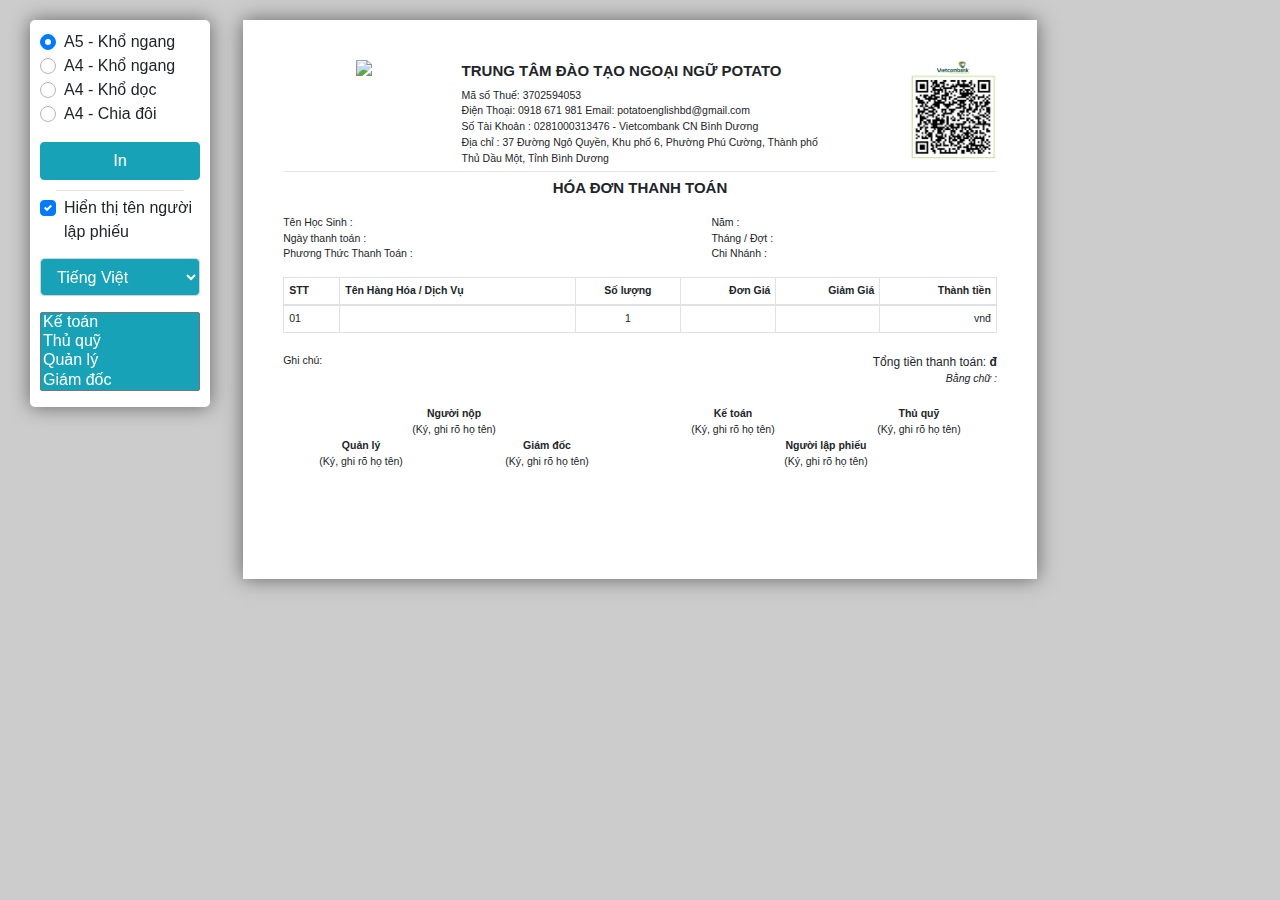
==== Index.html @ 258b258b "ád" ====
<!doctype html>
<meta charset="utf-8">
<title>Hóa đơn</title>
<meta name="csrf-token" content="MHMXdIG4tBlzbq7sMs8y0wjq43Dtbf8PaMgnKDS3">
<!-- Latest compiled and minified CSS -->
<link rel="stylesheet" href="https://cdn.jsdelivr.net/npm/bootstrap@4.6.2/dist/css/bootstrap.min.css">

<!-- jQuery library -->
<script src="https://cdn.jsdelivr.net/npm/jquery@3.7.1/dist/jquery.slim.min.js"></script>

<!-- Popper JS -->
<script src="https://cdn.jsdelivr.net/npm/popper.js@1.16.1/dist/umd/popper.min.js"></script>

<!-- Latest compiled JavaScript -->
<script src="https://cdn.jsdelivr.net/npm/bootstrap@4.6.2/dist/js/bootstrap.bundle.min.js"></script>
<link rel="stylesheet" href="https://cdnjs.cloudflare.com/ajax/libs/font-awesome/6.5.2/css/all.min.css"
    integrity="sha512-SnH5WK+bZxgPHs44uWIX+LLJAJ9/2PkPKZ5QiAj6Ta86w+fsb2TkcmfRyVX3pBnMFcV7oQPJkl9QevSCWr3W6A=="
    crossorigin="anonymous" referrerpolicy="no-referrer" />
<link href="https://cdn.jsdelivr.net/npm/select2@4.1.0-beta.1/dist/css/select2.min.css" rel="stylesheet" />
<link rel="stylesheet" type="text/css" href="css1.css">

<style>

</style>

<body>
    <page size="A5" id="page" layout="landscape">
        <div id="content">
            <div class="content_page1">
                <div>
                    <div style="width: 25%; float: right; text-align: right">
                        <img src="css/qrr.jpg" class="logo-center">
                    </div>
                    <div style="width: 50%; float: right">
                        <div class="big-title">TRUNG TÂM ĐÀO TẠO NGOẠI NGỮ POTATO</div>
                        <div><span class='language_tax'></span>: 3702594053<br>
                            <span class='language_tel'></span>: 0918 671 981 Email: potatoenglishbd@gmail.com<br>
                            <span class='language_banks'></span> : 0281000313476 - Vietcombank CN Bình Dương
                        </div>
                        <div><span class='language_address'></span> : 37 Đường Ngô Quyền, Khu phố 6, Phường Phú Cường,
                            Thành phố Thủ Dầu Một, Tỉnh Bình Dương
                        </div>
                    </div>
                    <div style="width: 25%; float: right">
                        <div class="div-logo" style="width: 23%;">
                            <div class="text-center">
                                <img style="margin-top: 10px;"
                                    src="https://ninhpoal.github.io/goalapp/assets/img/logos/potato.png"
                                    class="logo-center">
                            </div>

                        </div>
                    </div>
                </div>
                <div style="clear: both"></div>
                <hr> <div class="big-title" style="text-align: center;"><span class='language_tenphieu'></span></div>
                <div class="info_student">
                    <div class="info_parent option_print_parent_info">
                        <div style="width: 40%; float: right">
                            <div><span class='language_year'></span> : <span id="year"></span></div>
                            <div><span class='language_month'></span> :<span id="month"></span></div>
                            <div><span class='language_chinhanh'></span> : <span id="chinhanh"></span></div>
                        </div>
                    </div>
                    <div style="width: 60%; float: right">
                        <div><span class='language_student'></span> : <span id="namehs"></span></div>

                        <div><span class='language_receipt_date'></span> : <span id="ngaythanhtoan"></span>
                        </div>
                        <div><span class='language_pay'></span> :<span id="phuongthuctt"></span> </div>
                    </div>
                   
                </div>
                <div style="clear: both"></div>


                <div class="option_print_bill_item">
                    <table class="table table-bordered table_bill_item">
                        <thead>
                            <tr>
                                <th><span class='language_stt'></span></th>
                                <th><span class='language_namepro'></span></th>
                                <th class="cell-center"><span class='language_quantity'></span></th>
                                <th class="cell-right"><span class='language_total_fee'></span></th>
                                <th class="cell-right option_print_promotion"><span class='language_promotion'></span>
                                </th>

                                </th>
                                <th class="cell-right"><span class='language_amount_paid'></span></th>
                            </tr>
                        </thead>
                        <tbody>
                            <tr>
                                <td>01

                                </td>
                                <td><span id="masp"></span>

                                </td>
                                <td class="cell-center">1</td>
                                <td class="cell-right option_print_promotion"><span id="dongia"></span></td>
                                <td class="cell-right">
                                    <span id="discount"></span>
                                </td>

                                <td class="cell-right">
                                    <span id="totalamount"></span>
                                    vnđ
                                </td>
                            </tr>
                        </tbody>
                    </table>
                </div>

                <div style="clear: both"></div>
                <div>
                    <div style="width: 45%; float: left">
                        <div class="reason_view">
                            <span id="reason-view"><span class='language_reason_for_deduction'></span>: <span
                                    class="text_reason"></span></span>
                        </div>
                    </div>
                    <div class="div_money">
                        <div class="total-pay"><span class='language_total_amount_paid'></span>:
                            <strong> <span id="amount"></span>
                                đ</strong>
                        </div>
                        <div><i><span class="language_total_amount_in_words"></span> : <span
                                    class="money_word"></span></i></div>


                    </div>
                </div>
                <div style="clear: both"></div>

                <div class="div_signature">
                    <div class="row" id="show_signature">
                        <div class="col-6 text-center" id="payer_signature">
                            <div><strong><span class='language_payer'></span></strong></div>
                            <div>(<span class='language_signature'></span>, <span class='language_full_name'></span>)
                            </div>
                        </div>
                        <div class="col-3 text-center" id="select-accountant">
                            <div><strong><span class='language_accountant'></span></strong></div>
                            <div>(<span class='language_signature'></span>, <span class='language_full_name'></span>)
                            </div>
                        </div>
                        <div class="col-3 text-center" id="select-cashier">
                            <div><strong><span class='language_cashier'></span></strong></div>
                            <div>(<span class='language_signature'></span>, <span class='language_full_name'></span>)
                            </div>
                        </div>
                        <div class="col-3 text-center" id="select-manage">
                            <div><strong><span class='language_manage'></span></strong></div>
                            <div>(<span class='language_signature'></span>, <span class='language_full_name'></span>)
                            </div>
                        </div>
                        <div class="col-3 text-center" id="select-garenal-director">
                            <div><strong><span class='language_garenal_director'></span></strong></div>
                            <div>(<span class='language_signature'></span>, <span class='language_full_name'></span>)
                            </div>
                        </div>
                        <div class="col-6 text-center" id="collector_signature">
                            <div><strong><span class='language_collector'></span></strong></div>
                            <div>(<span class='language_signature'></span>, <span class='language_full_name'></span>)
                            </div>
                            <div class="margin_60"><strong id="creator"><span id="name"></span></strong></div>
                        </div>
                    </div>
                </div>
                <div style="clear: both"></div>
            </div>
        </div>
    </page>

    <div id="fixed-panel">

    </div>

    <div id="list_option_print">
        <div class="form-group">
            <div class="custom-control custom-radio">
                <input type="radio" id="a5-landscape" data-layout="landscape" data-size="A5" name="layout"
                    class="custom-control-input" value="1" checked>
                <label class="custom-control-label" for="a5-landscape">A5 - <span class="language_landscape"></span>
                </label>
            </div>
            <div class="custom-control custom-radio">
                <input type="radio" id="a4-landscape" data-layout="landscape" data-size="A4" name="layout"
                    class="custom-control-input" value="2">
                <label class="custom-control-label" for="a4-landscape">A4 - <span
                        class="language_landscape"></span></label>
            </div>
            <div class="custom-control custom-radio">
                <input type="radio" id="a4-portrait" data-layout="portrait" data-size="A4" name="layout"
                    class="custom-control-input" value="3">
                <label class="custom-control-label" for="a4-portrait">A4 - <span
                        class="language_portrait"></span></label>
            </div>
            <div class="custom-control custom-radio">
                <input type="radio" id="a4-split" data-layout="portrait" data-size="A4" name="layout"
                    class="custom-control-input" value="3">
                <label class="custom-control-label" for="a4-split">A4 - <span class="language_split"></span></label>
            </div>
        </div>
        <button onclick="print()" class="btn btn-info" style="width: 100%"><i class="fa fa-print"></i> <span
                class="language_print"></span></button>
        <br>
        <hr class="text-center" style="width: 80%; margin-top: 10px;">
        <div id="tailc-fixed-show-user">
            <div class="form-group">
                <div class="custom-control custom-checkbox">
                    <input type="checkbox" id="show-user" name="show_user" class="custom-control-input" value="1"
                        checked onchange="toggleUser()">
                    <label class="custom-control-label" for="show-user"><span class="language_show_user"></span>
                    </label>
                </div>
            </div>
        </div>

        <div id="tailc-fixed-show-reason">
            <div class="form-group " hidden>
                <button onclick="showReasonModal()" class="btn btn-info" style="width: 100%; font-size: 13px">
                    <span class='language_reason_for_deduction'></span>
                </button>
            </div>
        </div>
        <div id="tailc-change-language-print">
            <div class="form-group">
                <select onchange="render_language(this.value)" class="change-language-print form-control"
                    name="language-print">
                    <option value="0">Tiếng Việt</option>
                    <option value="1">English</option>
                </select>
            </div>
        </div>
        <div id="tailc-option_print" hidden>
            <div class="form-group">
                <select style="width: 100%;" id="select-option-print" name="select-option-print[]" multiple="multiple">
                    <option class='language_class' value="0"></option>
                    <option class='language_lessons_number' value="1"></option>
                    <option class='language_start_date' value="2"></option>
                    <option class='language_end_date' value="3"></option>
                    <option class='language_course_promotion' value="4"></option>
                    <option class='language_invoice_promotion' value="5"></option>
                    <option class='language_bill_item' value="6"></option>
                    <option class='language_parent_info' value="7"></option>
                    <option class='language_appointment' value="8"></option>
                    <option class='language_promotion' value="9"></option>
                    <option class='language_debit' value="10"></option>
                    <option class='language_discount_contract' value="11"></option>
                    <option class='language_receivables' value="12"></option>
                </select>
            </div>
        </div>

        <div id="tailc-setup-print">
            <select style="width: 100%;" id="select-setup-print" name="select-print[]" multiple="multiple">
                <option class='language_accountant' value="0"></option>
                <option class='language_cashier' value="1"></option>
                <option class='language_manage' value="2"></option>
                <option class='language_garenal_director' value="3"></option>
            </select>
        </div>
    </div>

    <div class="modal fade" id="modal-reason" role="dialog" aria-labelledby="exampleModalLabel" aria-hidden="true"
        style="font-size: 13px">
        <div class="modal-dialog" role="document">
            <div class="modal-content">
                <div class="modal-header" style="background-color: #17a2b8; color: #fff">
                    <h5><span class='language_enter_reason_for_deduction'></span></h5>
                    <button type="button" class="close" data-dismiss="modal" aria-label="Close">
                        <span aria-hidden="true">
                            &times;
                        </span>
                    </button>
                </div>
                <div class="modal-body" style="text-align: left">
                    <textarea class="form-control" id="reason-content" rows="3"></textarea>
                </div>
                <div class="modal-footer">
                    <button type="button" class="btn btn-secondary" data-dismiss="modal"><span
                            class="language_close"></span></button>
                    <button type="button" class="btn btn-info" onclick="applyReason()">OK</button>
                </div>
            </div>
        </div>
    </div>

    <script src="https://code.jquery.com/jquery-3.5.1.min.js"></script>

    <script src="https://cdn.jsdelivr.net/npm/select2@4.1.0-beta.1/dist/js/select2.min.js"></script>

    <script src="https://cdnjs.cloudflare.com/ajax/libs/printThis/1.15.0/printThis.min.js" integrity="sha512-d5Jr3NflEZmFDdFHZtxeJtBzk0eB+kkRXWFQqEc1EKmolXjHm2IKCA7kTvXBNjIYzjXfD5XzIjaaErpkZHCkBg==" crossorigin="anonymous" referrerpolicy="no-referrer"></script>
    <script src="https://cdn.centeronline.edu.vn/js/customer.js" type="text/javascript"></script>

    <script>
        // Function to get URL parameters
        function getUrlParameter(name) {
            name = name.replace(/[\[]/, '\\[').replace(/[\]]/, '\\]');
            var regex = new RegExp('[\\?&]' + name + '=([^&#]*)');
            var results = regex.exec(location.search);
            return results === null ? '' : decodeURIComponent(results[1].replace(/\+/g, ' '));
        }

        // Get parameters from URL
        var namehs = getUrlParameter('namehs');
        var ngaythanhtoan = getUrlParameter('ngaythanhtoan');
        var phuongthuctt = getUrlParameter('phuongthuctt');
        var year = getUrlParameter('year');
        var month = getUrlParameter('month');
        var chinhanh = getUrlParameter('chinhanh');
        var masp = getUrlParameter('masp');
        var dongia = getUrlParameter('dongia');
        var discount = getUrlParameter('discount');
        var amount = getUrlParameter('amount');
        var name = getUrlParameter('name');
        // Display parameters on the page
        document.getElementById('namehs').textContent = namehs;
        document.getElementById('ngaythanhtoan').textContent = ngaythanhtoan;
        document.getElementById('phuongthuctt').textContent = phuongthuctt;
        document.getElementById('year').textContent = year;
        document.getElementById('month').textContent = month;
        document.getElementById('chinhanh').textContent = chinhanh;
        document.getElementById('masp').textContent = masp;
        document.getElementById('dongia').textContent = dongia;

        document.getElementById('discount').textContent = discount;

        document.getElementById('amount').textContent = amount;
        document.getElementById('totalamount').textContent = amount;
        document.getElementById('name').textContent = name;

  
        // tùy chọn ẩn các thông số của in
        var option_print_class = "1";
        var option_print_session = "1";
        var option_print_start = "1";
        var option_print_end = "1";
        var option_print_course = "1";
        var option_print_invoice = "1";
        var option_print_bill_item = "1";
        var option_print_parent_info = "1";
        var option_print_appointment = "1";
        var option_print_promotion = "1";
        var option_print_debit = "1";
        var option_print_discount_contract = "1";
        var option_print_receivables = "1";


        // tùy chọn hiển thị người ký
        var option_print_accountant = "0";
        var option_print_cashier = "0";
        var option_print_manage = "0";
        var option_print_garenal_director = "0";


        var english_print = {
            tenphieu: 'TUITION INVOICE',
            year: 'Year',
            month: 'Month',
            chinhanh: 'Branch',
            address: 'Address',
            banks: 'Bank Account',
            tel: 'Tel',
            tax: 'Tax Code',
            pay: 'Payment Method',
            receipt_voucher: 'Receipt Voucher',
            receipt_id: 'Receipt ID',
            receipt_date: 'Receipt Date',
            student: 'Student Name',
            student_id: 'Student ID',
            birthday: 'Birthday',
            parent: 'Parent',
            amount_paid: 'Amount',
            phone_number: 'Phone Number',
            stt: 'NO',
            namepro: 'Name of Goods and services',
            unit: 'Unit',
            invoice_id: 'Invoice ID',
            class: 'Class',
            lessons_number: 'Lessons Number',
            start_date: 'Start Date',
            end_date: 'End Date',
            total_fee: 'Unit Price',
            course_promotion: 'Course Promotion',
            invoice_promotion: 'Invoice Promotion',
            accumulate_promotion: 'Accumulate Promotion',
            already_paid: 'Already Paid',
            outstanding: 'Outstanding',
            add_ons: ' Add-ons',
            quantity: 'Quantity',
            promotion: 'Discount',
            payment_appointment: 'Payment Appointment',
            appointment: 'Appointment',
            date: 'Date',
            amount: 'Amount',
            promotion_program: 'Promotion Program',
            note: 'Notes',
            payer: 'Payer',
            signature: 'Signature',
            full_name: 'Full name',
            collector: 'Collector',
            accountant: 'Accountant',
            garenal_director: 'Director',
            total_amount_paid: 'Total Amount Paid',
            payment_method: 'Payment Method',
            cash: 'Cash',
            bank_tranfer: 'Bank Tranfer',
            credit_card: 'Credit Card',
            co_wallet: 'CO Wallet',
            vnpay: 'VNPAY',
            bill: 'Bill',
            receipt: 'Receipt',
            and_bonus: 'and bonus',
            total_amount_in_words: 'Total amount in words',
            reason_for_deduction: 'Reason for deduction',
            enter_reason_for_deduction: 'Enter reason for deduction',
            paid: 'Paid',
            unpaid: 'Unpaid',
            cashier: 'Cashier',
            manage: 'Manager',
            select_an_option: 'Select an option',
            bill_item: 'Bill item',
            parent_info: 'Parent info',
            debit: 'Debit',
            landscape: 'Landscape',
            portrait: 'Portrait',
            split: 'Split',
            show_user: 'Show user',
            print: 'Print',
            close: 'Close',
            discount_contract: 'Discount of contract',
            receivables: 'Receivables'
        };
        var tieng_viet = {
            tenphieu: 'HÓA ĐƠN THANH TOÁN',
            address: 'Địa chỉ',
            banks: 'Số Tài Khoản',
            year: 'Năm',
            month: 'Tháng / Đợt',
            chinhanh: 'Chi Nhánh',
            tel: 'Điện Thoại',
            tax: 'Mã số Thuế',
            pay: 'Phương Thức Thanh Toán',
            receipt_voucher: 'HÓA ĐƠN THU TIỀN',
            receipt_id: 'Mã HĐ',
            stt: 'STT',
            namepro: 'Tên Hàng Hóa / Dịch Vụ',
            receipt_date: 'Ngày thanh toán',
            student: 'Tên Học Sinh',
            student_id: 'Mã học viên',
            birthday: 'Ngày sinh',
            parent: 'Phụ huynh',
            amount_paid: 'Thành tiền',
            phone_number: 'SĐT',
            unit: 'Đơn vị',
            invoice_id: 'Khóa học',
            class: 'Lớp học',
            lessons_number: 'Số buổi',
            start_date: 'Bắt đầu',
            end_date: "Kết thúc",
            total_fee: 'Đơn Giá',
            course_promotion: 'ƯĐKH',
            invoice_promotion: 'ƯĐHĐ',
            accumulate_promotion: 'ƯĐTĐ',
            already_paid: 'Trả trước',
            outstanding: 'Còn nợ',
            add_ons: 'Vật phẩm/Khoản thu',
            quantity: 'Số lượng',
            promotion: 'Giảm Giá',
            payment_appointment: 'Lịch hẹn đóng tiền',
            appointment: 'Lịch hẹn',
            date: 'Ngày hẹn',
            amount: 'Số tiền',
            promotion_program: 'Chương trình ưu đãi',
            note: 'Ghi chú',
            payer: 'Người nộp',
            signature: 'Ký',
            full_name: 'ghi rõ họ tên',
            collector: 'Người lập phiếu',
            accountant: 'Kế toán',
            manage: 'Quản lý',
            cashier: 'Thủ quỹ',
            garenal_director: 'Giám đốc',
            total_amount_paid: 'Tổng tiền thanh toán',
            payment_method: 'Hình thức thanh toán',
            cash: 'Tiền mặt',
            bank_tranfer: 'Chuyển khoản ngân hàng',
            credit_card: 'Thanh toán qua thẻ',
            co_wallet: 'Ví tiền CO',
            vnpay: 'Thanh toán bằng vnpay',
            bill: 'Hóa đơn',
            receipt: 'Hợp đồng',
            and_bonus: 'và tặng',
            total_amount_in_words: 'Bằng chữ',
            reason_for_deduction: 'Ghi chú',
            enter_reason_for_deduction: 'Nhập lý do giảm trừ',
            paid: 'Đã trả',
            unpaid: 'Chưa trả',
            select_an_option: 'Chọn hiển thị',
            bill_item: 'Thu thêm',
            parent_info: 'Phụ huynh',
            debit: 'Còn nợ',
            landscape: 'Khổ ngang',
            portrait: 'Khổ dọc',
            split: 'Chia đôi',
            show_user: 'Hiển thị tên người lập phiếu',
            print: 'In',
            close: 'Đóng',
            discount_contract: 'GGTT',
            receivables: 'Tổng phải thu'
            // discount_contract: 'Giảm trực tiếp',
        }
        var list_value_select2 = [];


        render_language();

        function initPrint() {
            $('#select-setup-print').select2({
                placeholder: 'Tùy chọn ký'
            });
            $('#select-option-print').select2({
                placeholder: 'Tùy chọn ẩn'
            });
            $('#select-setup-print').on('select2:select', function (e) {
                list_value_select2.push(e.params.data.id)
                var value_select = $('#select-setup-print').val();
                list_select = value_select;
                if (value_select.length == 3) {
                    $('#select-setup-print').val([list_value_select2[list_value_select2.length - 2], list_value_select2[list_value_select2.length - 1]]).trigger('change');
                    $('#show_signature').find('.center').removeAttr('class').addClass('text-center col-3');
                }
                if (value_select.length == 2) {
                    $('#setup-print').addClass('heigth-90px');
                    $('#show_signature').find('.text-center').removeAttr('class').addClass('text-center col-3');
                }
                if (value_select.length == 1) {
                    $('#setup-print').removeClass('heigth-90px');
                    $('#show_signature').find('.text-center').removeAttr('class').addClass('text-center col-4');
                }
                if (value_select.length == 0) {
                    $('#show_signature').find('.text-center').removeAttr('class').addClass('text-center col-6');
                }
            });
            $('#select-setup-print').change(function (e) {
                var value_select = $('#select-setup-print').val();
                if (value_select.length == 1) {
                    $('#setup-print').removeClass('heigth-90px');
                }
                if (value_select.indexOf('0') != -1) {
                    $('#select-accountant').show();
                    option_print_accountant = 1;
                } else {
                    $('#select-accountant').hide();
                    option_print_accountant = 0;
                }
                if (value_select.indexOf('1') != -1) {
                    $('#select-cashier').show();
                    option_print_cashier = 1;
                } else {
                    $('#select-cashier').hide();
                    option_print_cashier = 0;
                }
                if (value_select.indexOf('2') != -1) {
                    $('#select-manage').show();
                    option_print_manage = 1;
                } else {
                    $('#select-manage').hide();
                    option_print_manage = 0;
                }
                if (value_select.indexOf('3') != -1) {
                    $('#select-garenal-director').show();
                    option_print_garenal_director = 1;
                } else {
                    $('#select-garenal-director').hide();
                    option_print_garenal_director = 0;
                }
                if ($('#select-setup-print').val().length == 2) {
                    $('#setup-print').addClass('heigth-90px');
                    $('#show_signature').find('.text-center').removeAttr('class').addClass('text-center col-3');
                }
                if ($('#select-setup-print').val().length == 1) {
                    $('#setup-print').removeClass('heigth-90px');
                    $('#show_signature').find('.text-center').removeAttr('class').addClass('text-center col-4');
                }
                if ($('#select-setup-print').val().length == 0) {
                    $('#show_signature').find('.text-center').removeAttr('class').addClass('text-center col-6');
                }
            })
            $('#select-accountant').hide();
            $('#select-cashier').hide();
            $('#select-manage').hide();
            $('#select-garenal-director').hide();
            payment_type_render();
            $('#reason-view').hide();
            var option_print = [];
            if (option_print_class == "0") {
                option_print.push('0');
            }
            if (option_print_session == "0") {
                option_print.push('1');
            }
            if (option_print_start == "0") {
                option_print.push('2');
            }
            if (option_print_end == "0") {
                option_print.push('3');
            }
            if (option_print_course == "0") {
                option_print.push('4');
            }
            if (option_print_invoice == "0") {
                option_print.push('5');
            }
            if (option_print_bill_item == "0") {
                option_print.push('6');
            }
            if (option_print_parent_info == "0") {
                option_print.push('7');
            }
            if (option_print_appointment == "0") {
                option_print.push('8');
            }
            if (option_print_promotion == "0") {
                option_print.push('9');
            }
            if (option_print_debit == "0") {
                option_print.push('10');
            }
            if (option_print_discount_contract == "0") {
                option_print.push('11');
            }
            if (option_print_receivables == "0") {
                option_print.push('12');
            }
            option_show();
        }

        initPrint();
        $('#select-setup-print').trigger('change');


        $('#select-option-print').change(function (e) {
            option_show();
        });

        $.ajaxSetup({
            headers: {
                'X-CSRF-TOKEN': $('meta[name="csrf-token"]').attr('content')
            }
        });

        function set_cache_option_show() {

        }

        function option_show() {
            var list_option = $('#select-option-print').val();
            if (list_option.indexOf('0') != -1) {
                option_print_class = 0;
                $('.option_print_class').hide();
            } else {
                option_print_class = 1;
                $('.option_print_class').show();
            }
            if (list_option.indexOf('1') != -1) {
                option_print_session = 0;
                $('.option_print_lessons_number').hide();
            } else {
                option_print_session = 1;
                $('.option_print_lessons_number').show();
            }
            if (list_option.indexOf('2') != -1) {
                option_print_start = 0;
                $('.option_print_start_date').hide();
            } else {
                option_print_start = 1;
                $('.option_print_start_date').show();
            }
            if (list_option.indexOf('3') != -1) {
                option_print_end = 0;
                $('.option_print_end_date').hide();
            } else {
                option_print_end = 1;
                $('.option_print_end_date').show();
            }
            if (list_option.indexOf('4') != -1) {
                option_print_course = 0;
                $('.option_print_course_promotion').hide();
                $('.comma').hide();
            } else {
                option_print_course = 1;
                $('.option_print_course_promotion').show();
            }
            if (list_option.indexOf('5') != -1) {
                option_print_invoice = 0;
                $('.option_print_invoice_promotion').hide();
                $('.comma').hide();
            } else {
                option_print_invoice = 1;
                $('.option_print_invoice_promotion').show();
            }
            if (list_option.indexOf('6') != -1) {
                option_print_bill_item = 0;
                $('.option_print_bill_item').hide();
            } else {
                option_print_bill_item = 1;
                $('.option_print_bill_item').show();
            }
            if (list_option.indexOf('7') != -1) {
                option_print_parent_info = 0;
                $('.option_print_parent_info').hide();
            } else {
                option_print_parent_info = 1;
                $('.option_print_parent_info').show();
            }
            if (list_option.indexOf('8') != -1) {
                option_print_appointment = 0;
                $('.option_print_appointment').hide();
            } else {
                option_print_appointment = 1;
                $('.option_print_appointment').show();
            }
            if (list_option.indexOf('9') != -1) {
                option_print_promotion = 0;
                $('.option_print_promotion').hide();
            } else {
                option_print_promotion = 1;
                $('.option_print_promotion').show();
            }
            if (list_option.indexOf('10') != -1) {
                option_print_debit = 0;
                $('.option_print_debit').hide();
            } else {
                option_print_debit = 1;
                $('.option_print_debit').show();
            }
            if (list_option.indexOf('11') != -1) {
                option_print_debit = 0;
                $('.option_print_discount_contract').hide();
            } else {
                option_print_debit = 1;
                $('.option_print_discount_contract').show();
            }
            if (list_option.indexOf('12') != -1) {
                option_print_receivables = 0;
                $('.option_print_receivables').hide();
            } else {
                option_print_receivables = 1;
                $('.option_print_receivables').show();
            }

            if ((list_option.indexOf('4') == -1) && list_option.indexOf('5') == -1) {
                $('.comma').show();
            }
            if ((list_option.indexOf('4') != -1) && list_option.indexOf('5') != -1) {
                $('.dot').hide();
            } else {
                $('.dot').show();
            }


        }
        
        function render_language() {
            var valueSelected = $('.change-language-print option:selected').val();
            if (valueSelected == 0) { // vi
                $.each(tieng_viet, function (k, w) {
                    var name_class = '.language_' + k;
                    $(name_class).text(w);
                });
                $('.text-more').show();
                $(".money_word").html(DocSo3ChuSo(amount));
                payment_type_render(0);
            } else { //en
                $.each(english_print, function (k, w) {
                    var name_class = '.language_' + k;
                    $(name_class).text(w);
                })
                $('.text-more').hide();
                $(".money_word").html(numbers_to_words(amount));
                payment_type_render(1);
            }
        }

        function print() {
            set_cache_option_show();
            $('#content').printThis({
                debug: false, // show the iframe for debugging
                importCSS: true, // import parent page css
                importStyle: true, // import style tags
                printContainer: true, // print outer container/$.selector
                // loadCSS: ["assets/vendors/base/vendors.bundle.css", ""], // path to additional css file - use an array [] for multiple
                pageTitle: "", // add title to print page
                removeInline: false, // remove inline styles from print elements
                removeInlineSelector: "*", // custom selectors to filter inline styles. removeInline must be true
                printDelay: 333, // variable print delay
                header: null, // prefix to html
                footer: null, // postfix to html
                base: false, // preserve the BASE tag or accept a string for the URL
                formValues: true, // preserve input/form values
                canvas: false, // copy canvas content
                removeScripts: false, // remove script tags from print content
                copyTagClasses: false, // copy classes from the html & body tag
                beforePrintEvent: null, // function for printEvent in iframe
                beforePrint: null, // function called before iframe is filled
                afterPrint: null // function called before iframe is removed
            });
        }

        $('input[name=layout]').on('change', function () {
            $('#page').attr('size', $(this).attr('data-size')).attr('layout', $(this).attr('data-layout'));

            if ($('#a4-split').prop('checked')) {
                var html = '<hr class="height_hr"><div id="content-split">' + $('#content').find('.content_page1').html() + '</div>';
                $('#content').find('.content_page1:first').addClass('height_split');
                $('#content').append(html);
            } else {
                $('#content-split').remove();
                $('hr[class=height_hr]').remove();
            }
        });

        function toggleUser() {
            console.log($('#show-user').prop('checked'));
            if ($('#show-user').prop('checked')) {
                $('#creator').css('display', 'block');
            } else {
                $('#creator').css('display', 'none');
            }
        }

        function showReasonModal() {
            $('#modal-reason').modal('show');
        }

        function applyReason() {
            let content = $('#reason-content').val();
            if (content != '') {
                $('.text_reason').text(content);
                $('#reason-view').show();
                /* $('#reason-view').html("<strong><span class='language_reason_for_deduction'></span>:</strong> " + content); */
            } else {
                $('#reason-view').hide();
            }
            $('#modal-reason').modal('hide');
        }

        function payment_type_render(language_id) {
            var string_payment_type = '[3]';
            var length_payment = JSON.parse(string_payment_type).length;
            var arr_paeyment_vi = '{"1":"Thanh to\u00e1n b\u1eb3ng v\u00ed CO","2":"Thanh to\u00e1n b\u1eb1ng ti\u1ec1n m\u1eb7t","3":"Thanh to\u00e1n b\u1eb1ng chuy\u1ec3n kho\u1ea3n","4":"Thanh to\u00e1n b\u1eb1ng qu\u1eb9t th\u1ebb","5":"Thanh to\u00e0n b\u1eb1ng vimass","6":"Thanh to\u00e1n b\u1eb1ng VNPAY","7":"Thanh to\u00e1n b\u1eb1ng 9PAY","8":"Thanh to\u00e1n b\u1eb1ng ONEPAY"}';
            var arr_paeyment_en = '{"1":"CO Wallet","2":"Cash","3":"Bank Tranfer","4":"Credit Card","5":"Vimass","6":"VNPAY","7":"9PAY","8":"OnePAY"}';
            string_payment_type = String(string_payment_type);
            var text_payment = '';
            var check = 1;
            if (language_id == 1) { // en
                $.each(JSON.parse(arr_paeyment_en), function (k, v) {
                    if (string_payment_type.indexOf(k) !== -1) {
                        if (check !== length_payment) {
                            text_payment += v + ' ,';
                        } else {
                            text_payment += v;
                        }
                        check += 1;
                    }
                })
            } else { // vi
                $.each(JSON.parse(arr_paeyment_vi), function (k, v) {
                    if (string_payment_type.indexOf(k) !== -1) {
                        if (check !== length_payment) {
                            text_payment += v + ' ,';
                        } else {
                            text_payment += v;
                        }
                        check += 1;
                    }
                })
            }
            $('#payment_method').text(text_payment);


        }
    </script>
</body>
---- css1.css ----
body {
    background: rgb(204, 204, 204);
}

page {
    background: white;
    display: block;
    margin: 0 auto;
    margin-bottom: 0.5cm;
    box-shadow: 0 0 0.5cm rgba(0, 0, 0, 0.5);
}

page[size="A4"][layout="portrait"] {
    width: 21cm;
    height: 29.7cm;
}

page[size="A4"][layout="landscape"] {
    width: 29.7cm;
    height: 21cm;
}

page[size="A3"][layout="portrait"] {
    width: 29.7cm;
    height: 42cm;
}

page[size="A3"][layout="landscape"] {
    width: 42cm;
    height: 29.7cm;
}

page[size="A5"][layout="portrait"] {
    width: 14.8cm;
    height: 21cm;
}

page[size="A5"][layout="landscape"] {
    width: 21cm;
    height: 14.8cm;
}

@media print {

    body,
    #content {
        margin: 0;
        box-shadow: 0;
        font-size: 14px !important;
    }

    .big-title {
        font-size: 18px !important;
    }

    .total-pay {
        font-size: 15px !important;
    }

    @page {
        size: auto;
    }
}

#content {
    font-size: 10.5px;
}

.total-pay {
    font-size: 12px;
}

.big-title {
    font-size: 15px;
}

#fixed-panel,
#fixed-show-user,
#fixed-show-reason {
    font-size: 13px;
}


#content {
    padding: 40px 40px;
}

#select-setup-print {
    position: relative;
    top: -2px;
    background-color: #17a2b8;
    color: white;
}

#setup-print {
    position: fixed;
    top: 480px;
    left: 30px;
    width: 150px;
    height: 54px;
    background-color: #ffffff;
    padding: 10px;
    border-radius: 5px;
    /*font-size: 13px;*/
    box-shadow: 0 0 0.5cm rgba(0, 0, 0, 0.5);
}


.heigth-90px {
    height: 90px !important;
}

#page {
    margin-top: 20px;
    margin-bottom: 20px;
    position: relative;
}

.table tr td,
.table tr th {
    padding: 5px !important;
}

.big-title {
    text-transform: uppercase;
    font-weight: bold;
    /*font-size: 15px;*/
    padding-bottom: 5px;
}

hr {
    margin-top: 5px;
    margin-bottom: 5px;
}

.table {
    margin-bottom: 10px;
}

.cell-right {
    text-align: right;
}

.cell-center {
    text-align: center;
}

#fixed-panel {
    /*position: fixed;*/
    /*top: 20px;*/
    /*left: 30px;*/
    /*width: 150px;*/
    /*height: 168px;*/
    /*background-color: #ffffff;*/
    /*padding: 10px;*/
    /*border-radius: 5px;*/
    /*!*font-size: 13px;*!*/
    /*box-shadow: 0 0 0.5cm rgba(0, 0, 0, 0.5);*/
}

#fixed-show-user {
    position: fixed;
    top: 195px;
    left: 30px;
    width: 150px;
    height: 60px;
    background-color: #ffffff;
    padding: 10px;
    border-radius: 5px;
    /*font-size: 13px;*/
    box-shadow: 0 0 0.5cm rgba(0, 0, 0, 0.5);
}

#list_option_print {

    position: fixed;
    top: 20px;
    left: 30px;
    width: 180px;
    background-color: #ffffff;
    padding: 10px;
    border-radius: 5px;
    /*font-size: 13px;*/
    box-shadow: 0 0 0.5cm rgba(0, 0, 0, 0.5);
}

#fixed-show-reason {
    position: fixed;
    top: 275px;
    left: 30px;
    width: 150px;
    height: 54px;
    background-color: #ffffff;
    padding: 10px;
    border-radius: 5px;
    /*font-size: 13px;*/
    box-shadow: 0 0 0.5cm rgba(0, 0, 0, 0.5);
}

#change-language-print {
    position: fixed;
    top: 347px;
    left: 30px;
    width: 150px;
    height: 58px;
    background-color: #ffffff;
    padding: 10px;
    border-radius: 5px;
    /*font-size: 13px;*/
    box-shadow: 0 0 0.5cm rgba(0, 0, 0, 0.5);
}

#option_print {
    position: fixed;
    top: 414px;
    left: 30px;
    width: 150px;
    height: 58px;
    background-color: #ffffff;
    padding: 10px;
    border-radius: 5px;
    /*font-size: 13px;*/
    box-shadow: 0 0 0.5cm rgba(0, 0, 0, 0.5);
}

.div-logo {
    position: absolute;
    top: 30px;
    left: 30px;
}

.logo-center {
    max-width: 177px !important;
    max-height: 71px !important;
}


.logo-center {
    max-width: 177px !important;
    max-height: 100px !important;
}


.yolo-logo-center {
    max-width: 90% !important;
    max-height: 50px !important;
}

.change-language-print {
    position: relative;
    top: -2px;
    background-color: #17a2b8;
    color: white;
}

.btn-info .language_reason_for_deduction {
    position: relative;
    left: -9px;
}

.receipt_voucher {
    font-size: 20px;
    text-transform: uppercase;
    font-weight: bold;
    margin-top: 16px;
    white-space: nowrap;
}

.receipt_id {
    margin-top: 48px;
}

.info_student {
    margin-top: 10px;
}

.unit_info {
    text-align: right;
    margin-top: 5px;
}

.div_table {
    margin-bottom: 5px !important
}

.info_contract {
    margin-bottom: 5px !important
}

/*.text-more{*/
/*font-size: 11px;*/
/*}*/

.table_bill_item {
    margin-top: 15px
}

.reason_view {
    padding-top: 10px
}

.promotion_info {
    padding-top: 10px
}

.div_money {
    width: 55%;
    float: right;
    text-align: right;
    padding-top: 10px
}

.text_note {
    margin-left: 4px
}

.div_signature {
    margin-top: 20px
}

.margin_60 {
    margin-top: 60px
}

.height_split {
    height: 14.7cm;
}

.height_hr {
    margin-bottom: 0.1cm;
}


/*.height_split{*/
/*height: 555.59px;*/
/*}*/
/*.height_hr{*/
/*margin-bottom: 0.1cm;*/
/*}*/

#content-split .div-logo {
    position: relative;
    top: 0px;
    left: -10px;
}


.height_hr {
    border-top: 3px dashed black;
    width: 100%;
    position: absolute;
    top: 50%;
    left: 0;
}

@media print {

    #content-split {
        margin-top: 40px;
        position: absolute;
        top: 50%;
        width: 920px;
    }

    .height_hr {
        border-top: 3px dashed black;
        width: 100%;
        position: absolute;
        top: 49%;
    }

    #content-split .div-logo {
        position: relative;
        top: -10px;
        left: 10px;
    }

}

@media only screen and (max-width: 1024px) {
    #fixed-panel {
        display: none !important;
    }

    #list_option_print {
        display: none !important;
    }
}
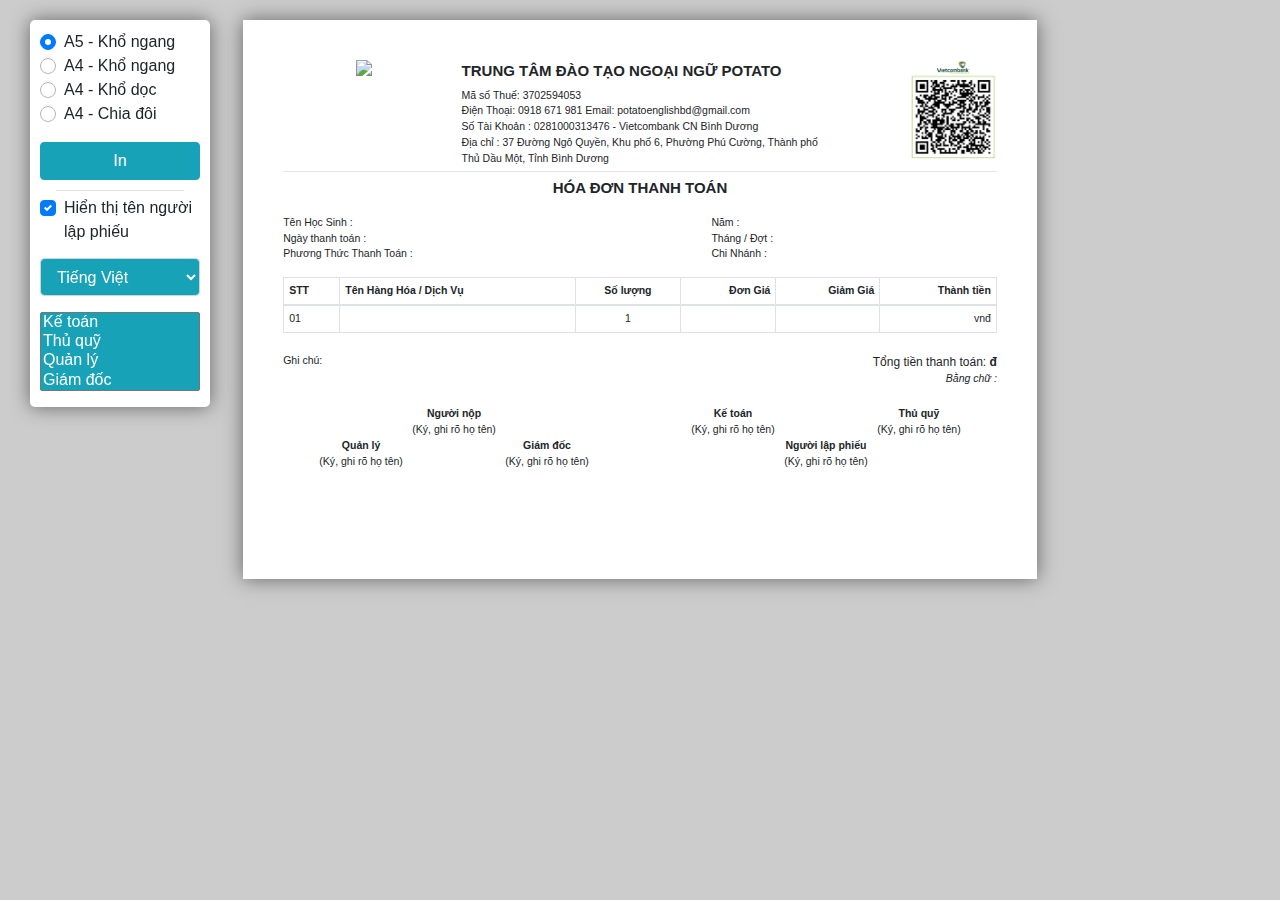
==== commit e20e7c38: "á" ====
--- a/Index.html
+++ b/Index.html
@@ -21,6 +21,395 @@
 
 <style>
 
+body {
+    background: rgb(204, 204, 204);
+}
+
+page {
+    background: white;
+    display: block;
+    margin: 0 auto;
+    margin-bottom: 0.5cm;
+    box-shadow: 0 0 0.5cm rgba(0, 0, 0, 0.5);
+}
+
+page[size="A4"][layout="portrait"] {
+    width: 21cm;
+    height: 29.7cm;
+}
+
+page[size="A4"][layout="landscape"] {
+    width: 29.7cm;
+    height: 21cm;
+}
+
+page[size="A3"][layout="portrait"] {
+    width: 29.7cm;
+    height: 42cm;
+}
+
+page[size="A3"][layout="landscape"] {
+    width: 42cm;
+    height: 29.7cm;
+}
+
+page[size="A5"][layout="portrait"] {
+    width: 14.8cm;
+    height: 21cm;
+}
+
+page[size="A5"][layout="landscape"] {
+    width: 21cm;
+    height: 14.8cm;
+}
+
+@media print {
+
+    body,
+    #content {
+        margin: 0;
+        box-shadow: 0;
+        font-size: 14px !important;
+    }
+
+    .big-title {
+        font-size: 18px !important;
+    }
+
+    .total-pay {
+        font-size: 15px !important;
+    }
+
+    @page {
+        size: auto;
+    }
+}
+
+#content {
+    font-size: 10.5px;
+}
+
+.total-pay {
+    font-size: 12px;
+}
+
+.big-title {
+    font-size: 15px;
+}
+
+#fixed-panel,
+#fixed-show-user,
+#fixed-show-reason {
+    font-size: 13px;
+}
+
+
+#content {
+    padding: 40px 40px;
+}
+
+#select-setup-print {
+    position: relative;
+    top: -2px;
+    background-color: #17a2b8;
+    color: white;
+}
+
+#setup-print {
+    position: fixed;
+    top: 480px;
+    left: 30px;
+    width: 150px;
+    height: 54px;
+    background-color: #ffffff;
+    padding: 10px;
+    border-radius: 5px;
+    /*font-size: 13px;*/
+    box-shadow: 0 0 0.5cm rgba(0, 0, 0, 0.5);
+}
+
+
+.heigth-90px {
+    height: 90px !important;
+}
+
+#page {
+    margin-top: 20px;
+    margin-bottom: 20px;
+    position: relative;
+}
+
+.table tr td,
+.table tr th {
+    padding: 5px !important;
+}
+
+.big-title {
+    text-transform: uppercase;
+    font-weight: bold;
+    /*font-size: 15px;*/
+    padding-bottom: 5px;
+}
+
+hr {
+    margin-top: 5px;
+    margin-bottom: 5px;
+}
+
+.table {
+    margin-bottom: 10px;
+}
+
+.cell-right {
+    text-align: right;
+}
+
+.cell-center {
+    text-align: center;
+}
+
+#fixed-panel {
+    /*position: fixed;*/
+    /*top: 20px;*/
+    /*left: 30px;*/
+    /*width: 150px;*/
+    /*height: 168px;*/
+    /*background-color: #ffffff;*/
+    /*padding: 10px;*/
+    /*border-radius: 5px;*/
+    /*!*font-size: 13px;*!*/
+    /*box-shadow: 0 0 0.5cm rgba(0, 0, 0, 0.5);*/
+}
+
+#fixed-show-user {
+    position: fixed;
+    top: 195px;
+    left: 30px;
+    width: 150px;
+    height: 60px;
+    background-color: #ffffff;
+    padding: 10px;
+    border-radius: 5px;
+    /*font-size: 13px;*/
+    box-shadow: 0 0 0.5cm rgba(0, 0, 0, 0.5);
+}
+
+#list_option_print {
+
+    position: fixed;
+    top: 20px;
+    left: 30px;
+    width: 180px;
+    background-color: #ffffff;
+    padding: 10px;
+    border-radius: 5px;
+    /*font-size: 13px;*/
+    box-shadow: 0 0 0.5cm rgba(0, 0, 0, 0.5);
+}
+
+#fixed-show-reason {
+    position: fixed;
+    top: 275px;
+    left: 30px;
+    width: 150px;
+    height: 54px;
+    background-color: #ffffff;
+    padding: 10px;
+    border-radius: 5px;
+    /*font-size: 13px;*/
+    box-shadow: 0 0 0.5cm rgba(0, 0, 0, 0.5);
+}
+
+#change-language-print {
+    position: fixed;
+    top: 347px;
+    left: 30px;
+    width: 150px;
+    height: 58px;
+    background-color: #ffffff;
+    padding: 10px;
+    border-radius: 5px;
+    /*font-size: 13px;*/
+    box-shadow: 0 0 0.5cm rgba(0, 0, 0, 0.5);
+}
+
+#option_print {
+    position: fixed;
+    top: 414px;
+    left: 30px;
+    width: 150px;
+    height: 58px;
+    background-color: #ffffff;
+    padding: 10px;
+    border-radius: 5px;
+    /*font-size: 13px;*/
+    box-shadow: 0 0 0.5cm rgba(0, 0, 0, 0.5);
+}
+
+.div-logo {
+    position: absolute;
+    top: 30px;
+    left: 30px;
+}
+
+.logo-center {
+    max-width: 177px !important;
+    max-height: 71px !important;
+}
+
+
+.logo-center {
+    max-width: 177px !important;
+    max-height: 100px !important;
+}
+
+
+.yolo-logo-center {
+    max-width: 90% !important;
+    max-height: 50px !important;
+}
+
+.change-language-print {
+    position: relative;
+    top: -2px;
+    background-color: #17a2b8;
+    color: white;
+}
+
+.btn-info .language_reason_for_deduction {
+    position: relative;
+    left: -9px;
+}
+
+.receipt_voucher {
+    font-size: 20px;
+    text-transform: uppercase;
+    font-weight: bold;
+    margin-top: 16px;
+    white-space: nowrap;
+}
+
+.receipt_id {
+    margin-top: 48px;
+}
+
+.info_student {
+    margin-top: 10px;
+}
+
+.unit_info {
+    text-align: right;
+    margin-top: 5px;
+}
+
+.div_table {
+    margin-bottom: 5px !important
+}
+
+.info_contract {
+    margin-bottom: 5px !important
+}
+
+/*.text-more{*/
+/*font-size: 11px;*/
+/*}*/
+
+.table_bill_item {
+    margin-top: 15px
+}
+
+.reason_view {
+    padding-top: 10px
+}
+
+.promotion_info {
+    padding-top: 10px
+}
+
+.div_money {
+    width: 55%;
+    float: right;
+    text-align: right;
+    padding-top: 10px
+}
+
+.text_note {
+    margin-left: 4px
+}
+
+.div_signature {
+    margin-top: 20px
+}
+
+.margin_60 {
+    margin-top: 60px
+}
+
+.height_split {
+    height: 14.7cm;
+}
+
+.height_hr {
+    margin-bottom: 0.1cm;
+}
+
+
+/*.height_split{*/
+/*height: 555.59px;*/
+/*}*/
+/*.height_hr{*/
+/*margin-bottom: 0.1cm;*/
+/*}*/
+
+#content-split .div-logo {
+    position: relative;
+    top: 0px;
+    left: -10px;
+}
+
+
+.height_hr {
+    border-top: 3px dashed black;
+    width: 100%;
+    position: absolute;
+    top: 50%;
+    left: 0;
+}
+
+@media print {
+
+    #content-split {
+        margin-top: 40px;
+        position: absolute;
+        top: 50%;
+        width: 920px;
+    }
+
+    .height_hr {
+        border-top: 3px dashed black;
+        width: 100%;
+        position: absolute;
+        top: 49%;
+    }
+
+    #content-split .div-logo {
+        position: relative;
+        top: -10px;
+        left: 10px;
+    }
+
+}
+
+@media only screen and (max-width: 1024px) {
+    #fixed-panel {
+        display: none !important;
+    }
+
+    #list_option_print {
+        display: none !important;
+    }
+}
+
 </style>
 
 <body>
@@ -29,7 +418,7 @@
             <div class="content_page1">
                 <div>
                     <div style="width: 25%; float: right; text-align: right">
-                        <img src="css/qrr.jpg" class="logo-center">
+                        <img src="qrr.jpg" class="logo-center">
                     </div>
                     <div style="width: 50%; float: right">
                         <div class="big-title">TRUNG TÂM ĐÀO TẠO NGOẠI NGỮ POTATO</div>
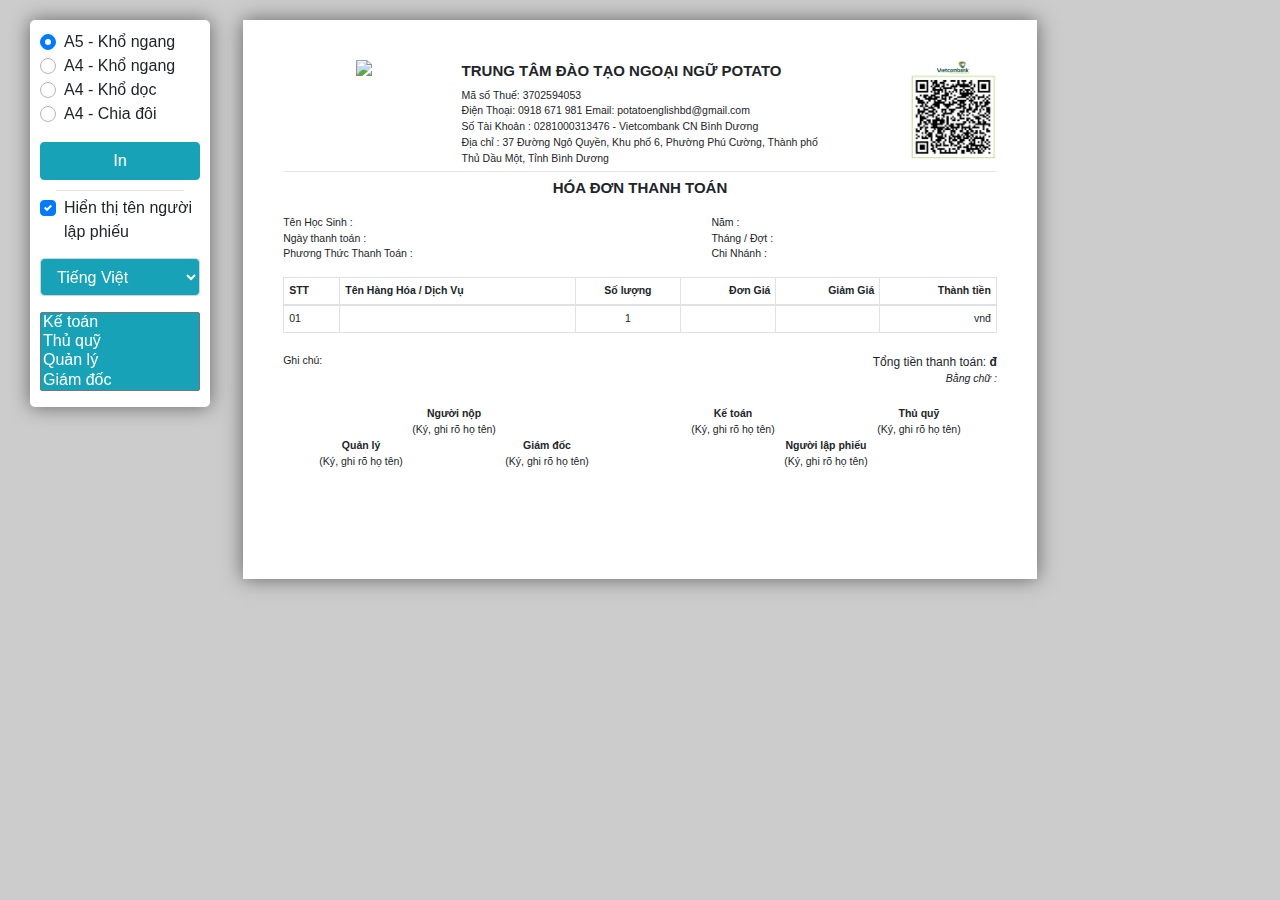
==== commit 1f9d6ea0: "Update Index.html" ====
--- a/Index.html
+++ b/Index.html
@@ -17,7 +17,7 @@
     integrity="sha512-SnH5WK+bZxgPHs44uWIX+LLJAJ9/2PkPKZ5QiAj6Ta86w+fsb2TkcmfRyVX3pBnMFcV7oQPJkl9QevSCWr3W6A=="
     crossorigin="anonymous" referrerpolicy="no-referrer" />
 <link href="https://cdn.jsdelivr.net/npm/select2@4.1.0-beta.1/dist/css/select2.min.css" rel="stylesheet" />
-<link rel="stylesheet" type="text/css" href="css1.css">
+
 
 <style>
 
@@ -418,7 +418,7 @@
             <div class="content_page1">
                 <div>
                     <div style="width: 25%; float: right; text-align: right">
-                        <img src="qrr.jpg" class="logo-center">
+                        <img src="https://ninhpoal.github.io/apptesst/qrr.jpg" class="logo-center">
                     </div>
                     <div style="width: 50%; float: right">
                         <div class="big-title">TRUNG TÂM ĐÀO TẠO NGOẠI NGỮ POTATO</div>
@@ -456,7 +456,7 @@
 
                         <div><span class='language_receipt_date'></span> : <span id="ngaythanhtoan"></span>
                         </div>
-                        <div><span class='language_pay'></span> :<span id="phuongthuctt"></span> </div>
+                        <div><span class='language_pay'></span> : <span id="phuongthuctt"></span>  </div>
                     </div>
                    
                 </div>
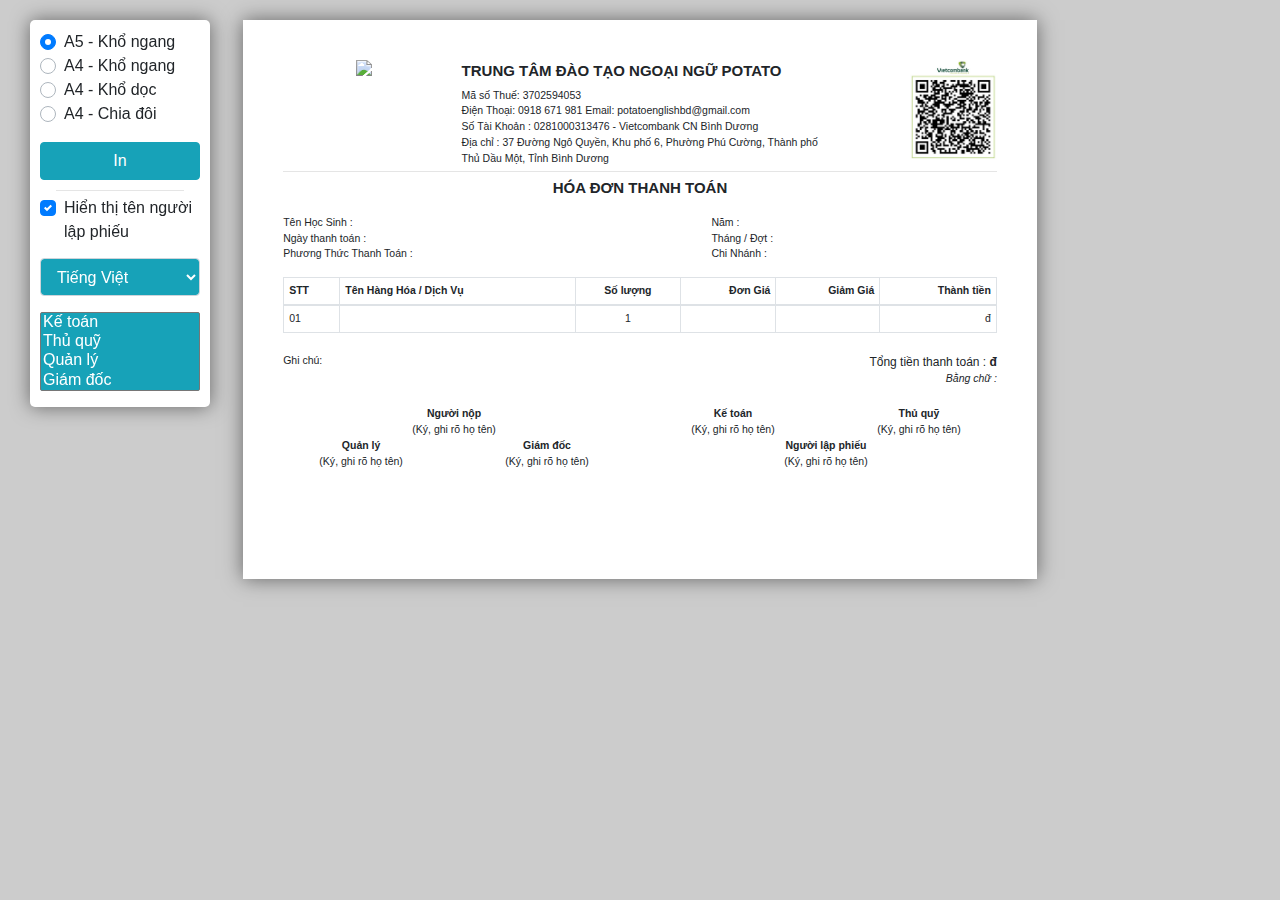
==== commit 48f54736: "Update Index.html" ====
--- a/Index.html
+++ b/Index.html
@@ -447,7 +447,7 @@
                     <div class="info_parent option_print_parent_info">
                         <div style="width: 40%; float: right">
                             <div><span class='language_year'></span> : <span id="year"></span></div>
-                            <div><span class='language_month'></span> :<span id="month"></span></div>
+                            <div><span class='language_month'></span> : <span id="month"></span></div>
                             <div><span class='language_chinhanh'></span> : <span id="chinhanh"></span></div>
                         </div>
                     </div>
@@ -494,7 +494,7 @@
 
                                 <td class="cell-right">
                                     <span id="totalamount"></span>
-                                    vnđ
+                                    đ
                                 </td>
                             </tr>
                         </tbody>
@@ -510,7 +510,7 @@
                         </div>
                     </div>
                     <div class="div_money">
-                        <div class="total-pay"><span class='language_total_amount_paid'></span>:
+                        <div class="total-pay"><span class='language_total_amount_paid'></span> : 
                             <strong> <span id="amount"></span>
                                 đ</strong>
                         </div>
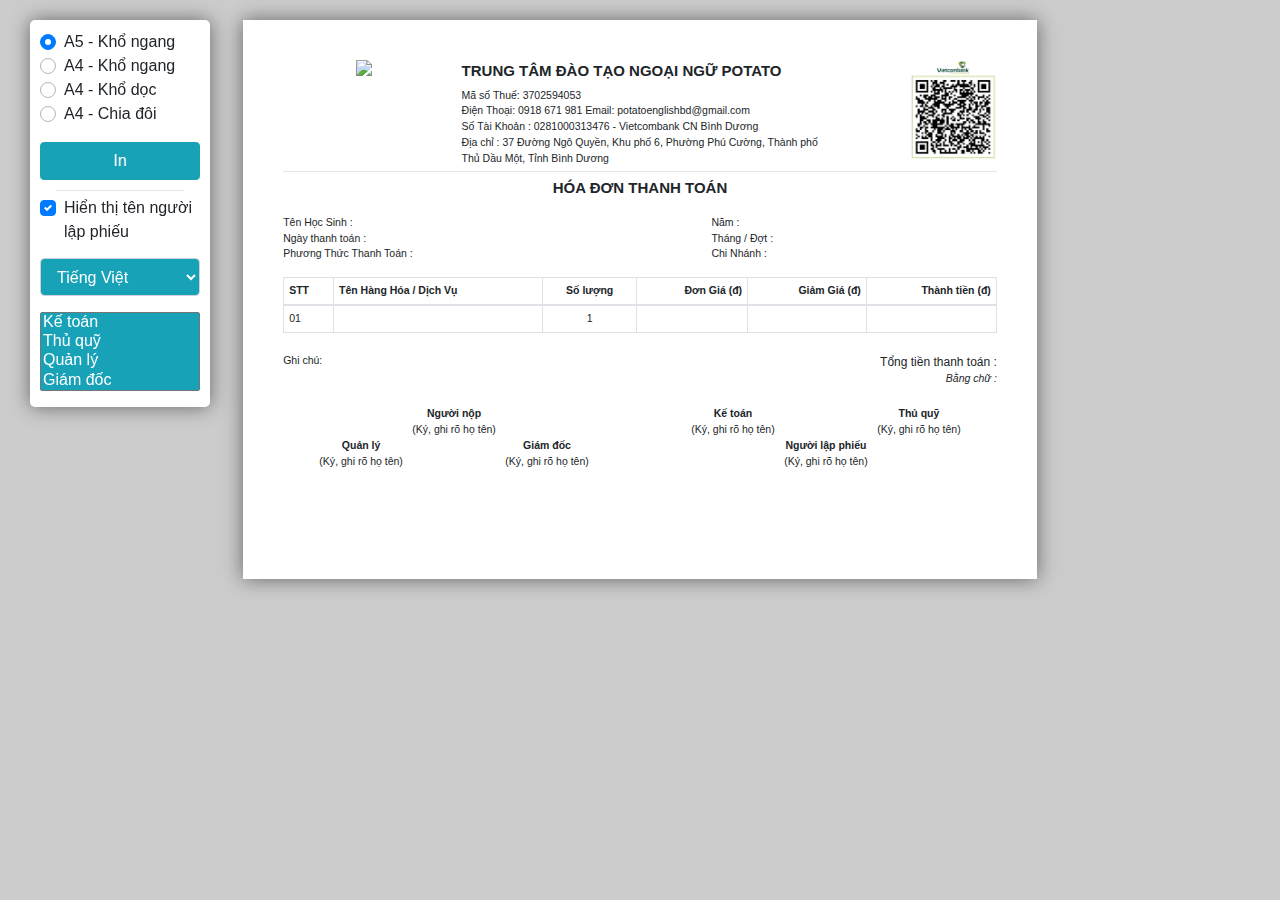
==== commit eaeb69d0: "Update Index.html" ====
--- a/Index.html
+++ b/Index.html
@@ -20,396 +20,394 @@
 
 
 <style>
-
-body {
-    background: rgb(204, 204, 204);
-}
-
-page {
-    background: white;
-    display: block;
-    margin: 0 auto;
-    margin-bottom: 0.5cm;
-    box-shadow: 0 0 0.5cm rgba(0, 0, 0, 0.5);
-}
-
-page[size="A4"][layout="portrait"] {
-    width: 21cm;
-    height: 29.7cm;
-}
-
-page[size="A4"][layout="landscape"] {
-    width: 29.7cm;
-    height: 21cm;
-}
-
-page[size="A3"][layout="portrait"] {
-    width: 29.7cm;
-    height: 42cm;
-}
-
-page[size="A3"][layout="landscape"] {
-    width: 42cm;
-    height: 29.7cm;
-}
-
-page[size="A5"][layout="portrait"] {
-    width: 14.8cm;
-    height: 21cm;
-}
-
-page[size="A5"][layout="landscape"] {
-    width: 21cm;
-    height: 14.8cm;
-}
-
-@media print {
-
-    body,
+    body {
+        background: rgb(204, 204, 204);
+    }
+
+    page {
+        background: white;
+        display: block;
+        margin: 0 auto;
+        margin-bottom: 0.5cm;
+        box-shadow: 0 0 0.5cm rgba(0, 0, 0, 0.5);
+    }
+
+    page[size="A4"][layout="portrait"] {
+        width: 21cm;
+        height: 29.7cm;
+    }
+
+    page[size="A4"][layout="landscape"] {
+        width: 29.7cm;
+        height: 21cm;
+    }
+
+    page[size="A3"][layout="portrait"] {
+        width: 29.7cm;
+        height: 42cm;
+    }
+
+    page[size="A3"][layout="landscape"] {
+        width: 42cm;
+        height: 29.7cm;
+    }
+
+    page[size="A5"][layout="portrait"] {
+        width: 14.8cm;
+        height: 21cm;
+    }
+
+    page[size="A5"][layout="landscape"] {
+        width: 21cm;
+        height: 14.8cm;
+    }
+
+    @media print {
+
+        body,
+        #content {
+            margin: 0;
+            box-shadow: 0;
+            font-size: 14px !important;
+        }
+
+        .big-title {
+            font-size: 18px !important;
+        }
+
+        .total-pay {
+            font-size: 15px !important;
+        }
+
+        @page {
+            size: auto;
+        }
+    }
+
     #content {
-        margin: 0;
-        box-shadow: 0;
-        font-size: 14px !important;
+        font-size: 10.5px;
+    }
+
+    .total-pay {
+        font-size: 12px;
     }
 
     .big-title {
-        font-size: 18px !important;
-    }
-
-    .total-pay {
-        font-size: 15px !important;
-    }
-
-    @page {
-        size: auto;
-    }
-}
-
-#content {
-    font-size: 10.5px;
-}
-
-.total-pay {
-    font-size: 12px;
-}
-
-.big-title {
-    font-size: 15px;
-}
-
-#fixed-panel,
-#fixed-show-user,
-#fixed-show-reason {
-    font-size: 13px;
-}
-
-
-#content {
-    padding: 40px 40px;
-}
-
-#select-setup-print {
-    position: relative;
-    top: -2px;
-    background-color: #17a2b8;
-    color: white;
-}
-
-#setup-print {
-    position: fixed;
-    top: 480px;
-    left: 30px;
-    width: 150px;
-    height: 54px;
-    background-color: #ffffff;
-    padding: 10px;
-    border-radius: 5px;
-    /*font-size: 13px;*/
-    box-shadow: 0 0 0.5cm rgba(0, 0, 0, 0.5);
-}
-
-
-.heigth-90px {
-    height: 90px !important;
-}
-
-#page {
-    margin-top: 20px;
-    margin-bottom: 20px;
-    position: relative;
-}
-
-.table tr td,
-.table tr th {
-    padding: 5px !important;
-}
-
-.big-title {
-    text-transform: uppercase;
-    font-weight: bold;
-    /*font-size: 15px;*/
-    padding-bottom: 5px;
-}
-
-hr {
-    margin-top: 5px;
-    margin-bottom: 5px;
-}
-
-.table {
-    margin-bottom: 10px;
-}
-
-.cell-right {
-    text-align: right;
-}
-
-.cell-center {
-    text-align: center;
-}
-
-#fixed-panel {
-    /*position: fixed;*/
-    /*top: 20px;*/
-    /*left: 30px;*/
-    /*width: 150px;*/
-    /*height: 168px;*/
-    /*background-color: #ffffff;*/
-    /*padding: 10px;*/
-    /*border-radius: 5px;*/
-    /*!*font-size: 13px;*!*/
-    /*box-shadow: 0 0 0.5cm rgba(0, 0, 0, 0.5);*/
-}
-
-#fixed-show-user {
-    position: fixed;
-    top: 195px;
-    left: 30px;
-    width: 150px;
-    height: 60px;
-    background-color: #ffffff;
-    padding: 10px;
-    border-radius: 5px;
-    /*font-size: 13px;*/
-    box-shadow: 0 0 0.5cm rgba(0, 0, 0, 0.5);
-}
-
-#list_option_print {
-
-    position: fixed;
-    top: 20px;
-    left: 30px;
-    width: 180px;
-    background-color: #ffffff;
-    padding: 10px;
-    border-radius: 5px;
-    /*font-size: 13px;*/
-    box-shadow: 0 0 0.5cm rgba(0, 0, 0, 0.5);
-}
-
-#fixed-show-reason {
-    position: fixed;
-    top: 275px;
-    left: 30px;
-    width: 150px;
-    height: 54px;
-    background-color: #ffffff;
-    padding: 10px;
-    border-radius: 5px;
-    /*font-size: 13px;*/
-    box-shadow: 0 0 0.5cm rgba(0, 0, 0, 0.5);
-}
-
-#change-language-print {
-    position: fixed;
-    top: 347px;
-    left: 30px;
-    width: 150px;
-    height: 58px;
-    background-color: #ffffff;
-    padding: 10px;
-    border-radius: 5px;
-    /*font-size: 13px;*/
-    box-shadow: 0 0 0.5cm rgba(0, 0, 0, 0.5);
-}
-
-#option_print {
-    position: fixed;
-    top: 414px;
-    left: 30px;
-    width: 150px;
-    height: 58px;
-    background-color: #ffffff;
-    padding: 10px;
-    border-radius: 5px;
-    /*font-size: 13px;*/
-    box-shadow: 0 0 0.5cm rgba(0, 0, 0, 0.5);
-}
-
-.div-logo {
-    position: absolute;
-    top: 30px;
-    left: 30px;
-}
-
-.logo-center {
-    max-width: 177px !important;
-    max-height: 71px !important;
-}
-
-
-.logo-center {
-    max-width: 177px !important;
-    max-height: 100px !important;
-}
-
-
-.yolo-logo-center {
-    max-width: 90% !important;
-    max-height: 50px !important;
-}
-
-.change-language-print {
-    position: relative;
-    top: -2px;
-    background-color: #17a2b8;
-    color: white;
-}
-
-.btn-info .language_reason_for_deduction {
-    position: relative;
-    left: -9px;
-}
-
-.receipt_voucher {
-    font-size: 20px;
-    text-transform: uppercase;
-    font-weight: bold;
-    margin-top: 16px;
-    white-space: nowrap;
-}
-
-.receipt_id {
-    margin-top: 48px;
-}
-
-.info_student {
-    margin-top: 10px;
-}
-
-.unit_info {
-    text-align: right;
-    margin-top: 5px;
-}
-
-.div_table {
-    margin-bottom: 5px !important
-}
-
-.info_contract {
-    margin-bottom: 5px !important
-}
-
-/*.text-more{*/
-/*font-size: 11px;*/
-/*}*/
-
-.table_bill_item {
-    margin-top: 15px
-}
-
-.reason_view {
-    padding-top: 10px
-}
-
-.promotion_info {
-    padding-top: 10px
-}
-
-.div_money {
-    width: 55%;
-    float: right;
-    text-align: right;
-    padding-top: 10px
-}
-
-.text_note {
-    margin-left: 4px
-}
-
-.div_signature {
-    margin-top: 20px
-}
-
-.margin_60 {
-    margin-top: 60px
-}
-
-.height_split {
-    height: 14.7cm;
-}
-
-.height_hr {
-    margin-bottom: 0.1cm;
-}
-
-
-/*.height_split{*/
-/*height: 555.59px;*/
-/*}*/
-/*.height_hr{*/
-/*margin-bottom: 0.1cm;*/
-/*}*/
-
-#content-split .div-logo {
-    position: relative;
-    top: 0px;
-    left: -10px;
-}
-
-
-.height_hr {
-    border-top: 3px dashed black;
-    width: 100%;
-    position: absolute;
-    top: 50%;
-    left: 0;
-}
-
-@media print {
-
-    #content-split {
-        margin-top: 40px;
+        font-size: 15px;
+    }
+
+    #fixed-panel,
+    #fixed-show-user,
+    #fixed-show-reason {
+        font-size: 13px;
+    }
+
+
+    #content {
+        padding: 40px 40px;
+    }
+
+    #select-setup-print {
+        position: relative;
+        top: -2px;
+        background-color: #17a2b8;
+        color: white;
+    }
+
+    #setup-print {
+        position: fixed;
+        top: 480px;
+        left: 30px;
+        width: 150px;
+        height: 54px;
+        background-color: #ffffff;
+        padding: 10px;
+        border-radius: 5px;
+        /*font-size: 13px;*/
+        box-shadow: 0 0 0.5cm rgba(0, 0, 0, 0.5);
+    }
+
+
+    .heigth-90px {
+        height: 90px !important;
+    }
+
+    #page {
+        margin-top: 20px;
+        margin-bottom: 20px;
+        position: relative;
+    }
+
+    .table tr td,
+    .table tr th {
+        padding: 5px !important;
+    }
+
+    .big-title {
+        text-transform: uppercase;
+        font-weight: bold;
+        /*font-size: 15px;*/
+        padding-bottom: 5px;
+    }
+
+    hr {
+        margin-top: 5px;
+        margin-bottom: 5px;
+    }
+
+    .table {
+        margin-bottom: 10px;
+    }
+
+    .cell-right {
+        text-align: right;
+    }
+
+    .cell-center {
+        text-align: center;
+    }
+
+    #fixed-panel {
+        /*position: fixed;*/
+        /*top: 20px;*/
+        /*left: 30px;*/
+        /*width: 150px;*/
+        /*height: 168px;*/
+        /*background-color: #ffffff;*/
+        /*padding: 10px;*/
+        /*border-radius: 5px;*/
+        /*!*font-size: 13px;*!*/
+        /*box-shadow: 0 0 0.5cm rgba(0, 0, 0, 0.5);*/
+    }
+
+    #fixed-show-user {
+        position: fixed;
+        top: 195px;
+        left: 30px;
+        width: 150px;
+        height: 60px;
+        background-color: #ffffff;
+        padding: 10px;
+        border-radius: 5px;
+        /*font-size: 13px;*/
+        box-shadow: 0 0 0.5cm rgba(0, 0, 0, 0.5);
+    }
+
+    #list_option_print {
+
+        position: fixed;
+        top: 20px;
+        left: 30px;
+        width: 180px;
+        background-color: #ffffff;
+        padding: 10px;
+        border-radius: 5px;
+        /*font-size: 13px;*/
+        box-shadow: 0 0 0.5cm rgba(0, 0, 0, 0.5);
+    }
+
+    #fixed-show-reason {
+        position: fixed;
+        top: 275px;
+        left: 30px;
+        width: 150px;
+        height: 54px;
+        background-color: #ffffff;
+        padding: 10px;
+        border-radius: 5px;
+        /*font-size: 13px;*/
+        box-shadow: 0 0 0.5cm rgba(0, 0, 0, 0.5);
+    }
+
+    #change-language-print {
+        position: fixed;
+        top: 347px;
+        left: 30px;
+        width: 150px;
+        height: 58px;
+        background-color: #ffffff;
+        padding: 10px;
+        border-radius: 5px;
+        /*font-size: 13px;*/
+        box-shadow: 0 0 0.5cm rgba(0, 0, 0, 0.5);
+    }
+
+    #option_print {
+        position: fixed;
+        top: 414px;
+        left: 30px;
+        width: 150px;
+        height: 58px;
+        background-color: #ffffff;
+        padding: 10px;
+        border-radius: 5px;
+        /*font-size: 13px;*/
+        box-shadow: 0 0 0.5cm rgba(0, 0, 0, 0.5);
+    }
+
+    .div-logo {
         position: absolute;
-        top: 50%;
-        width: 920px;
-    }
+        top: 30px;
+        left: 30px;
+    }
+
+    .logo-center {
+        max-width: 177px !important;
+        max-height: 71px !important;
+    }
+
+
+    .logo-center {
+        max-width: 177px !important;
+        max-height: 100px !important;
+    }
+
+
+    .yolo-logo-center {
+        max-width: 90% !important;
+        max-height: 50px !important;
+    }
+
+    .change-language-print {
+        position: relative;
+        top: -2px;
+        background-color: #17a2b8;
+        color: white;
+    }
+
+    .btn-info .language_reason_for_deduction {
+        position: relative;
+        left: -9px;
+    }
+
+    .receipt_voucher {
+        font-size: 20px;
+        text-transform: uppercase;
+        font-weight: bold;
+        margin-top: 16px;
+        white-space: nowrap;
+    }
+
+    .receipt_id {
+        margin-top: 48px;
+    }
+
+    .info_student {
+        margin-top: 10px;
+    }
+
+    .unit_info {
+        text-align: right;
+        margin-top: 5px;
+    }
+
+    .div_table {
+        margin-bottom: 5px !important
+    }
+
+    .info_contract {
+        margin-bottom: 5px !important
+    }
+
+    /*.text-more{*/
+    /*font-size: 11px;*/
+    /*}*/
+
+    .table_bill_item {
+        margin-top: 15px
+    }
+
+    .reason_view {
+        padding-top: 10px
+    }
+
+    .promotion_info {
+        padding-top: 10px
+    }
+
+    .div_money {
+        width: 55%;
+        float: right;
+        text-align: right;
+        padding-top: 10px
+    }
+
+    .text_note {
+        margin-left: 4px
+    }
+
+    .div_signature {
+        margin-top: 20px
+    }
+
+    .margin_60 {
+        margin-top: 60px
+    }
+
+    .height_split {
+        height: 14.7cm;
+    }
+
+    .height_hr {
+        margin-bottom: 0.1cm;
+    }
+
+
+    /*.height_split{*/
+    /*height: 555.59px;*/
+    /*}*/
+    /*.height_hr{*/
+    /*margin-bottom: 0.1cm;*/
+    /*}*/
+
+    #content-split .div-logo {
+        position: relative;
+        top: 0px;
+        left: -10px;
+    }
+
 
     .height_hr {
         border-top: 3px dashed black;
         width: 100%;
         position: absolute;
-        top: 49%;
-    }
-
-    #content-split .div-logo {
-        position: relative;
-        top: -10px;
-        left: 10px;
-    }
-
-}
-
-@media only screen and (max-width: 1024px) {
-    #fixed-panel {
-        display: none !important;
-    }
-
-    #list_option_print {
-        display: none !important;
-    }
-}
-
+        top: 50%;
+        left: 0;
+    }
+
+    @media print {
+
+        #content-split {
+            margin-top: 40px;
+            position: absolute;
+            top: 50%;
+            width: 920px;
+        }
+
+        .height_hr {
+            border-top: 3px dashed black;
+            width: 100%;
+            position: absolute;
+            top: 49%;
+        }
+
+        #content-split .div-logo {
+            position: relative;
+            top: -10px;
+            left: 10px;
+        }
+
+    }
+
+    @media only screen and (max-width: 1024px) {
+        #fixed-panel {
+            display: none !important;
+        }
+
+        #list_option_print {
+            display: none !important;
+        }
+    }
 </style>
 
 <body>
@@ -442,7 +440,8 @@
                     </div>
                 </div>
                 <div style="clear: both"></div>
-                <hr> <div class="big-title" style="text-align: center;"><span class='language_tenphieu'></span></div>
+                <hr>
+                <div class="big-title" style="text-align: center;"><span class='language_tenphieu'></span></div>
                 <div class="info_student">
                     <div class="info_parent option_print_parent_info">
                         <div style="width: 40%; float: right">
@@ -456,9 +455,9 @@
 
                         <div><span class='language_receipt_date'></span> : <span id="ngaythanhtoan"></span>
                         </div>
-                        <div><span class='language_pay'></span> : <span id="phuongthuctt"></span>  </div>
+                        <div><span class='language_pay'></span> : <span id="phuongthuctt"></span> </div>
                     </div>
-                   
+
                 </div>
                 <div style="clear: both"></div>
 
@@ -470,12 +469,12 @@
                                 <th><span class='language_stt'></span></th>
                                 <th><span class='language_namepro'></span></th>
                                 <th class="cell-center"><span class='language_quantity'></span></th>
-                                <th class="cell-right"><span class='language_total_fee'></span></th>
-                                <th class="cell-right option_print_promotion"><span class='language_promotion'></span>
+                                <th class="cell-right"><span class='language_total_fee'> </span> (đ)</th>
+                                <th class="cell-right option_print_promotion"><span class='language_promotion'> </span> (đ)
                                 </th>
 
                                 </th>
-                                <th class="cell-right"><span class='language_amount_paid'></span></th>
+                                <th class="cell-right"><span class='language_amount_paid'></span> (đ)</th>
                             </tr>
                         </thead>
                         <tbody>
@@ -494,7 +493,7 @@
 
                                 <td class="cell-right">
                                     <span id="totalamount"></span>
-                                    đ
+                                    
                                 </td>
                             </tr>
                         </tbody>
@@ -510,9 +509,9 @@
                         </div>
                     </div>
                     <div class="div_money">
-                        <div class="total-pay"><span class='language_total_amount_paid'></span> : 
+                        <div class="total-pay"><span class='language_total_amount_paid'></span> :
                             <strong> <span id="amount"></span>
-                                đ</strong>
+                                </strong>
                         </div>
                         <div><i><span class="language_total_amount_in_words"></span> : <span
                                     class="money_word"></span></i></div>
@@ -681,7 +680,9 @@
 
     <script src="https://cdn.jsdelivr.net/npm/select2@4.1.0-beta.1/dist/js/select2.min.js"></script>
 
-    <script src="https://cdnjs.cloudflare.com/ajax/libs/printThis/1.15.0/printThis.min.js" integrity="sha512-d5Jr3NflEZmFDdFHZtxeJtBzk0eB+kkRXWFQqEc1EKmolXjHm2IKCA7kTvXBNjIYzjXfD5XzIjaaErpkZHCkBg==" crossorigin="anonymous" referrerpolicy="no-referrer"></script>
+    <script src="https://cdnjs.cloudflare.com/ajax/libs/printThis/1.15.0/printThis.min.js"
+        integrity="sha512-d5Jr3NflEZmFDdFHZtxeJtBzk0eB+kkRXWFQqEc1EKmolXjHm2IKCA7kTvXBNjIYzjXfD5XzIjaaErpkZHCkBg=="
+        crossorigin="anonymous" referrerpolicy="no-referrer"></script>
     <script src="https://cdn.centeronline.edu.vn/js/customer.js" type="text/javascript"></script>
 
     <script>
@@ -721,7 +722,7 @@
         document.getElementById('totalamount').textContent = amount;
         document.getElementById('name').textContent = name;
 
-  
+
         // tùy chọn ẩn các thông số của in
         var option_print_class = "1";
         var option_print_session = "1";
@@ -1153,16 +1154,22 @@
 
 
         }
-        
+
+
         function render_language() {
             var valueSelected = $('.change-language-print option:selected').val();
+            var chuoi = amount;
+            // Bỏ dấu phẩy
+            chuoi = chuoi.replace(/,/g, '');
+            // Bỏ dấu chấm
+            chuoi = chuoi.replace(/\./g, '');
             if (valueSelected == 0) { // vi
                 $.each(tieng_viet, function (k, w) {
                     var name_class = '.language_' + k;
                     $(name_class).text(w);
                 });
                 $('.text-more').show();
-                $(".money_word").html(DocSo3ChuSo(amount));
+                $(".money_word").html(DocSo3ChuSo(chuoi));
                 payment_type_render(0);
             } else { //en
                 $.each(english_print, function (k, w) {
@@ -1170,7 +1177,7 @@
                     $(name_class).text(w);
                 })
                 $('.text-more').hide();
-                $(".money_word").html(numbers_to_words(amount));
+                $(".money_word").html(numbers_to_words(chuoi));
                 payment_type_render(1);
             }
         }
@@ -1274,4 +1281,4 @@
 
         }
     </script>
-</body>
+</body>